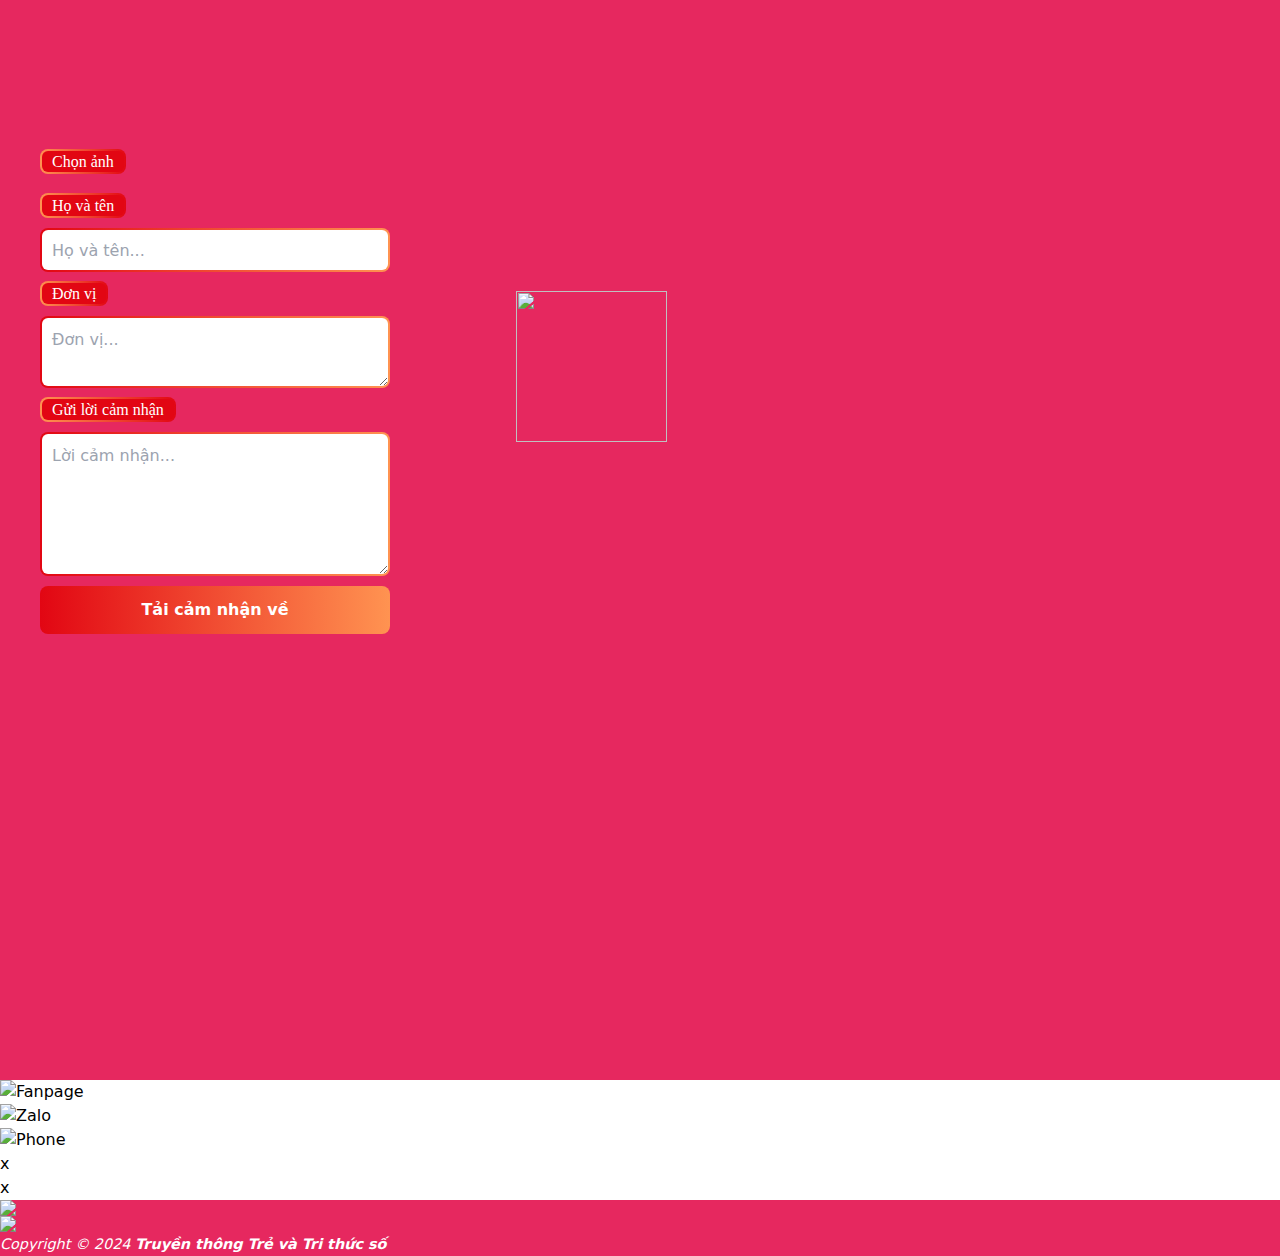
==== index.html @ cec539dd "Update index.html" ====
<!DOCTYPE html>
<html lang="en">
  <head>
    <meta charset="UTF-8" />
    <meta name="viewport" content="width=device-width, initial-scale=1.0" />
    <title>
      Gò Tháp - Nơi lưu giữ giá trị văn hóa, lịch sử đặc biệt
    </title>
    <meta
      property="og:title"
      content="Gò Tháp - Nơi lưu giữ giá trị văn hóa, lịch sử đặc biệt"
    />
    <meta
      property="og:description"
      content="Gò Tháp - Nơi lưu giữ giá trị văn hóa, lịch sử đặc biệt"
    />
    <meta property="og:image" content="assets/logo.png" />
    <meta
      property="og:url"
      content="/"
    />
    <meta property="og:type" content="website" />
    <link rel="icon" type="image/x-icon" href="assets/logo.png" />
    <script src="https://cdn.tailwindcss.com"></script>
    <link
      rel="stylesheet"
      href="https://cdnjs.cloudflare.com/ajax/libs/cropperjs/1.6.2/cropper.min.css"
      integrity="sha512-UtLOu9C7NuThQhuXXrGwx9Jb/z9zPQJctuAgNUBK3Z6kkSYT9wJ+2+dh6klS+TDBCV9kNPBbAxbVD+vCcfGPaA=="
      crossorigin="anonymous"
      referrerpolicy="no-referrer"
    />
    <link rel="stylesheet" href="main.v1.1.css" />
    <style>
      /* ! tailwindcss v3.4.5 | MIT License | https://tailwindcss.com */
      *,
      ::after,
      ::before {
        box-sizing: border-box;
        border-width: 0;
        border-style: solid;
        border-color: #e5ebe6;
      }
      ::after,
      ::before {
        --tw-content: "";
      }
      :host,
      html {
        line-height: 1.5;
        -webkit-text-size-adjust: 100%;
        -moz-tab-size: 4;
        tab-size: 4;
        font-family: ui-sans-serif, system-ui, sans-serif, "Apple Color Emoji",
          "Segoe UI Emoji", "Segoe UI Symbol", "Noto Color Emoji";
        font-feature-settings: normal;
        font-variation-settings: normal;
        -webkit-tap-highlight-color: transparent;
      }
      body {
        margin: 0;
        line-height: inherit;
      }
      hr {
        height: 0;
        color: inherit;
        border-top-width: 1px;
      }
      abbr:where([title]) {
        -webkit-text-decoration: underline dotted;
        text-decoration: underline dotted;
      }
      h1,
      h2,
      h3,
      h4,
      h5,
      h6 {
        font-size: inherit;
        font-weight: inherit;
      }
      a {
        color: inherit;
        text-decoration: inherit;
      }
      b,
      strong {
        font-weight: bolder;
      }
      code,
      kbd,
      pre,
      samp {
        font-family: ui-monospace, SFMono-Regular, Menlo, Monaco, Consolas,
          "Liberation Mono", "Courier New", monospace;
        font-feature-settings: normal;
        font-variation-settings: normal;
        font-size: 1em;
      }
      small {
        font-size: 80%;
      }
      sub,
      sup {
        font-size: 75%;
        line-height: 0;
        position: relative;
        vertical-align: baseline;
      }
      sub {
        bottom: -0.25em;
      }
      sup {
        top: -0.5em;
      }
      table {
        text-indent: 0;
        border-color: inherit;
        border-collapse: collapse;
      }
      button,
      input,
      optgroup,
      select,
      textarea {
        font-family: inherit;
        font-feature-settings: inherit;
        font-variation-settings: inherit;
        font-size: 100%;
        font-weight: inherit;
        line-height: inherit;
        letter-spacing: inherit;
        color: inherit;
        margin: 0;
        padding: 0;
      }
      button,
      select {
        text-transform: none;
      }
      button,
      input:where([type="button"]),
      input:where([type="reset"]),
      input:where([type="submit"]) {
        -webkit-appearance: button;
        background-color: transparent;
        background-image: none;
      }
      :-moz-focusring {
        outline: auto;
      }
      :-moz-ui-invalid {
        box-shadow: none;
      }
      progress {
        vertical-align: baseline;
      }
      ::-webkit-inner-spin-button,
      ::-webkit-outer-spin-button {
        height: auto;
      }
      [type="search"] {
        -webkit-appearance: textfield;
        outline-offset: -2px;
      }
      ::-webkit-search-decoration {
        -webkit-appearance: none;
      }
      ::-webkit-file-upload-button {
        -webkit-appearance: button;
        font: inherit;
      }
      summary {
        display: list-item;
      }
      blockquote,
      dd,
      dl,
      figure,
      h1,
      h2,
      h3,
      h4,
      h5,
      h6,
      hr,
      p,
      pre {
        margin: 0;
      }
      fieldset {
        margin: 0;
        padding: 0;
      }
      legend {
        padding: 0;
      }
      menu,
      ol,
      ul {
        list-style: none;
        margin: 0;
        padding: 0;
      }
      dialog {
        padding: 0;
      }
      textarea {
        resize: vertical;
      }
      input::placeholder,
      textarea::placeholder {
        opacity: 1;
        color: #9ca3af;
      }
      [role="button"],
      button {
        cursor: pointer;
      }
      :disabled {
        cursor: default;
      }
      audio,
      canvas,
      embed,
      iframe,
      img,
      object,
      svg,
      video {
        display: block;
        vertical-align: middle;
      }
      img,
      video {
        max-width: 100%;
        height: auto;
      }
      [hidden] {
        display: none;
      }
      *,
      ::before,
      ::after {
        --tw-border-spacing-x: 0;
        --tw-border-spacing-y: 0;
        --tw-translate-x: 0;
        --tw-translate-y: 0;
        --tw-rotate: 0;
        --tw-skew-x: 0;
        --tw-skew-y: 0;
        --tw-scale-x: 1;
        --tw-scale-y: 1;
        --tw-pan-x: ;
        --tw-pan-y: ;
        --tw-pinch-zoom: ;
        --tw-scroll-snap-strictness: proximity;
        --tw-gradient-from-position: ;
        --tw-gradient-via-position: ;
        --tw-gradient-to-position: ;
        --tw-ordinal: ;
        --tw-slashed-zero: ;
        --tw-numeric-figure: ;
        --tw-numeric-spacing: ;
        --tw-numeric-fraction: ;
        --tw-ring-inset: ;
        --tw-ring-offset-width: 0px;
        --tw-ring-offset-color: #fff;
        --tw-ring-color: rgb(59 130 246 / 0.5);
        --tw-ring-offset-shadow: 0 0 #0000;
        --tw-ring-shadow: 0 0 #0000;
        --tw-shadow: 0 0 #0000;
        --tw-shadow-colored: 0 0 #0000;
        --tw-blur: ;
        --tw-brightness: ;
        --tw-contrast: ;
        --tw-grayscale: ;
        --tw-hue-rotate: ;
        --tw-invert: ;
        --tw-saturate: ;
        --tw-sepia: ;
        --tw-drop-shadow: ;
        --tw-backdrop-blur: ;
        --tw-backdrop-brightness: ;
        --tw-backdrop-contrast: ;
        --tw-backdrop-grayscale: ;
        --tw-backdrop-hue-rotate: ;
        --tw-backdrop-invert: ;
        --tw-backdrop-opacity: ;
        --tw-backdrop-saturate: ;
        --tw-backdrop-sepia: ;
        --tw-contain-size: ;
        --tw-contain-layout: ;
        --tw-contain-paint: ;
        --tw-contain-style: ;
      }
      ::backdrop {
        --tw-border-spacing-x: 0;
        --tw-border-spacing-y: 0;
        --tw-translate-x: 0;
        --tw-translate-y: 0;
        --tw-rotate: 0;
        --tw-skew-x: 0;
        --tw-skew-y: 0;
        --tw-scale-x: 1;
        --tw-scale-y: 1;
        --tw-pan-x: ;
        --tw-pan-y: ;
        --tw-pinch-zoom: ;
        --tw-scroll-snap-strictness: proximity;
        --tw-gradient-from-position: ;
        --tw-gradient-via-position: ;
        --tw-gradient-to-position: ;
        --tw-ordinal: ;
        --tw-slashed-zero: ;
        --tw-numeric-figure: ;
        --tw-numeric-spacing: ;
        --tw-numeric-fraction: ;
        --tw-ring-inset: ;
        --tw-ring-offset-width: 0px;
        --tw-ring-offset-color: #fff;
        --tw-ring-color: rgb(59 130 246 / 0.5);
        --tw-ring-offset-shadow: 0 0 #0000;
        --tw-ring-shadow: 0 0 #0000;
        --tw-shadow: 0 0 #0000;
        --tw-shadow-colored: 0 0 #0000;
        --tw-blur: ;
        --tw-brightness: ;
        --tw-contrast: ;
        --tw-grayscale: ;
        --tw-hue-rotate: ;
        --tw-invert: ;
        --tw-saturate: ;
        --tw-sepia: ;
        --tw-drop-shadow: ;
        --tw-backdrop-blur: ;
        --tw-backdrop-brightness: ;
        --tw-backdrop-contrast: ;
        --tw-backdrop-grayscale: ;
        --tw-backdrop-hue-rotate: ;
        --tw-backdrop-invert: ;
        --tw-backdrop-opacity: ;
        --tw-backdrop-saturate: ;
        --tw-backdrop-sepia: ;
        --tw-contain-size: ;
        --tw-contain-layout: ;
        --tw-contain-paint: ;
        --tw-contain-style: ;
      }
      .absolute {
        position: absolute;
      }
      .relative {
        position: relative;
      }
      .left-0 {
        left: 0px;
      }
      .top-0 {
        top: 0px;
      }
      .mx-auto {
        margin-left: auto;
        margin-right: auto;
      }
      .mb-4 {
        margin-bottom: 1rem;
      }
      .mb-\[10px\] {
        margin-bottom: 10px;
      }
      .mt-5 {
        margin-top: 1.25rem;
      }
      .block {
        display: block;
      }
      .flex {
        display: flex;
      }
      .hidden {
        display: none;
      }
      .h-96 {
        height: 24rem;
      }
      .h-\[40px\] {
        height: 40px;
      }
      .h-full {
        height: 100%;
      }
      .w-\[350px\] {
        width: 350px;
      }
      .w-full {
        width: 100%;
      }
      .max-w-\[1200px\] {
        max-width: 1200px;
      }
      .max-w-\[350px\] {
        max-width: 350px;
      }
      .cursor-pointer {
        cursor: pointer;
      }
      .flex-col {
        flex-direction: column;
      }
      .justify-center {
        justify-content: center;
      }
      .gap-\[10px\] {
        gap: 10px;
      }
      .gap-\[20px\] {
        gap: 20px;
      }
      .rounded {
        border-radius: 0.25rem;
      }
      .bg-blue-500 {
        --tw-bg-opacity: 1;
        background-color: rgb(59 130 246 / var(--tw-bg-opacity));
      }
      .bg-pinkred {
        --tw-bg-opacity: 1;
        background-color: rgb(230 40 95 / var(--tw-bg-opacity));
      }
      .bg-white {
        --tw-bg-opacity: 1;
        background-color: rgb(255 255 255 / var(--tw-bg-opacity));
      }
      .p-4 {
        padding: 1rem;
      }
      .px-4 {
        padding-left: 1rem;
        padding-right: 1rem;
      }
      .py-2 {
        padding-top: 0.5rem;
        padding-bottom: 0.5rem;
      }
      .pt-\[20px\] {
        padding-top: 20px;
      }
      .text-2xl {
        font-size: 1.5rem;
        line-height: 2rem;
      }
      .font-bold {
        font-weight: 700;
      }
      .text-white {
        --tw-text-opacity: 1;
        color: rgb(255 255 255 / var(--tw-text-opacity));
      }
      @media (min-width: 640px) {
        .sm\:hidden {
          display: none;
        }
        .sm\:w-\[350px\] {
          width: 350px;
        }
        .sm\:w-\[800px\] {
          width: 800px;
        }
        .sm\:max-w-\[800px\] {
          max-width: 800px;
        }
        .sm\:flex-row {
          flex-direction: row;
        }
        .sm\:gap-\[50px\] {
          gap: 50px;
        }
        .sm\:pt-\[150px\] {
          padding-top: 150px;
        }
      }
    </style>
    <link
      type="text/css"
      rel="stylesheet"
      href="https://fonts.googleapis.com/css2?family=Open+Sans:ital,wght@0,300;0,400;0,500;0,600;0,700;0,800;1,300;1,400;1,500;1,600;1,700;1,800&amp;family=Poppins:ital,wght@0,400;0,500;0,600;0,800;1,400;1,500;1,600;1,800&amp;display=swap"
    />
    <link
      rel="stylesheet"
      id="pzf-style-css"
      href="button-contact-style.css"
      type="text/css"
      media="all"
    />
    <link
      rel="stylesheet"
      id="nioland-style-css"
      href="themes-style.css"
      type="text/css"
      media="all"
    />
  </head>
  <body>
    <div class="bg-white p-4 sm:hidden block">
      <img src="assets/mb-header.png" alt="" "="">
    </div>
    <div class="main-wrapper">
      <div class="sm:pt-[150px] pt-[20px] mx-auto flex justify-center">
        <div
          class="flex sm:gap-[50px] gap-[20px] max-w-[1200px] flex-col sm:flex-row"
        >
          <div class="input-place flex flex-col gap-[10px] sm:w-[350px] w-full">
            <div class="input-group mb-[10px]">
              <label for="image-choose" class="text-white cursor-pointer">
                <span class="cursor-pointer"> Chọn ảnh </span>
              </label>
              <input
                type="file"
                id="image-choose"
                name="avatar"
                accept="image/*"
                class="hidden"
              />
            </div>
            <div class="input-group flex flex-col gap-[10px]">
              <label for="name" class="text-white">
                <span>Họ và tên</span>
              </label>
              <div class="gradient-border-wrapper">
                <input
                  type="text"
                  id="name"
                  class="gradient-border h-[40px]"
                  placeholder="Họ và tên..."
                  fdprocessedid="qitpv"
                />
              </div>
            </div>
            <div class="input-group flex flex-col gap-[10px]">
              <label for="title" class="text-white">
                <span>Đơn vị</span>
              </label>
              <div class="gradient-border-wrapper">
                <textarea
                  type="text"
                  id="title"
                  class="gradient-border"
                  placeholder="Đơn vị..."
                  rows="2"
                ></textarea>
              </div>
            </div>
            <div class="input-group flex flex-col gap-[10px]">
              <label for="message" class="text-white">
                <span>Gửi lời cảm nhận</span>
              </label>
              <div class="gradient-border-wrapper">
                <textarea
                  id="message"
                  rows="5"
                  class="gradient-border"
                  placeholder="Lời cảm nhận..."
                ></textarea>
              </div>
            </div>
            <div class="input-group flex flex-col gap-[10px]">
              <div class="gradient-border-wrapper cursor-pointer">
                <button
                  id="submit"
                  rows="5"
                  class="gradient-border text-white font-bold"
                  fdprocessedid="0bgzap"
                >
                  Tải cảm nhận về
                </button>
              </div>
            </div>
          </div>
          <div
            class="frame-wrapper sm:max-w-[800px] sm:w-[800px] max-w-[350px] w-[350px]"
            id="frame-wrapper"
          >
            <img src="assets/image_frame.png" alt="" class="w-full" />
            <div class="name">
              <span class="name-content"></span>
            </div>
            <div class="title">
              <span class="title-content"></span>
            </div>
            <div class="image-choosen">
              <img
                id="img-choosen"
                src="assets/placeholder.jpg"
                alt=""
                class="w-full h-full"
              />
            </div>
            <div class="message">
              <p class="message-content"></p>
            </div>
          </div>
        </div>
      </div>
    </div>
    <div id="cropperModal" class="modal">
      <div class="modal-content">
        <span class="close">×</span>
        <h2 class="text-2xl mb-4">Cắt ảnh</h2>
        <div class="relative w-full h-96">
          <img
            id="cropperImage"
            src=""
            alt="Cropper Image"
            class="absolute top-0 left-0 w-full h-full"
          />
        </div>
        <button
          id="saveCroppedImage"
          class="mt-5 bg-pinkred text-white py-2 px-4 rounded"
        >
          Lưu
        </button>
      </div>
    </div>
    <div class="loader-wrapper" style="display: none">
      <div id="loader" class="loader"></div>
    </div>
    <script
      src="https://cdnjs.cloudflare.com/ajax/libs/jquery/3.7.1/jquery.min.js"
      integrity="sha512-v2CJ7UaYy4JwqLDIrZUI/4hqeoQieOmAZNXBeQyjo21dadnwR+8ZaIJVT8EE2iyI61OV8e6M8PP2/4hpQINQ/g=="
      crossorigin="anonymous"
      referrerpolicy="no-referrer"
    ></script>
    <script
      src="https://cdnjs.cloudflare.com/ajax/libs/dom-to-image/2.6.0/dom-to-image.min.js"
      integrity="sha512-01CJ9/g7e8cUmY0DFTMcUw/ikS799FHiOA0eyHsUWfOetgbx/t6oV4otQ5zXKQyIrQGTHSmRVPIgrgLcZi/WMA=="
      crossorigin="anonymous"
      referrerpolicy="no-referrer"
    ></script>
    <script
      src="https://cdnjs.cloudflare.com/ajax/libs/cropperjs/1.6.2/cropper.min.js"
      integrity="sha512-JyCZjCOZoyeQZSd5+YEAcFgz2fowJ1F1hyJOXgtKu4llIa0KneLcidn5bwfutiehUTiOuK87A986BZJMko0eWQ=="
      crossorigin="anonymous"
      referrerpolicy="no-referrer"
    ></script>
    <script src="main.v1.1.js"></script>
    <span id="PING_IFRAME_FORM_DETECTION" style="display: none"></span
    ><span id="PING_CONTENT_DLS_POPUP" style="display: none"></span>
    <div
      style="
        background-color: transparent;
        border: none;
        bottom: 15px;
        display: block;
        margin: 0px;
        opacity: 1;
        padding: 0px;
        position: fixed;
        right: 15px;
        z-index: 2147483647;
      "
    ></div>
    <class="home page-template page-template-template-homepage
    page-template-template-homepage-php page page-id-20 ehf-template-nioland
    ehf-stylesheet-nioland-child right-sidebar scrollbarcolor group-blog
    page-home nioland-child elementor-default elementor-kit-7 elementor-page
    elementor-page-20 e--ua-blink e--ua-chrome e--ua-webkit"
    data-elementor-device-mode="mobile" >
    <div id="button-contact-vr" class="">
      <div id="gom-all-in-one">
        <!-- v3 -->
        <!-- fanpage -->
        <div id="fanpage-vr" class="button-contact">
          <div class="phone-vr">
            <div class="phone-vr-circle-fill"></div>
            <div class="phone-vr-img-circle">
              <a
                target="_blank"
                href="https://www.facebook.com/hohoangvu2323"
              >
                <img
                  alt="Fanpage"
                  src="assets/Facebook.png"
                />
              </a>
            </div>
          </div>
        </div>
        <!-- end fanpage -->
        <!-- zalo -->
        <div id="zalo-vr" class="button-contact">
          <div class="phone-vr">
            <div class="phone-vr-circle-fill"></div>
            <div class="phone-vr-img-circle">
              <a target="_blank" href="https://zalo.me/0367757802">
                <img
                  alt="Zalo"
                  src="assets/zalo.png"
                />
              </a>
            </div>
          </div>
        </div>
        <!-- end zalo -->
        <!-- Phone -->
        <div id="hotline-vr" class="button-contact">
          <div class="phone-vr">
            <div class="phone-vr-circle-fill"></div>
            <div class="phone-vr-img-circle">
              <a href="tel:0367757802">
                <img
                  alt="Phone"
                  src="assets/phone.png"
                />
              </a>
            </div>
          </div>
        </div>
        <!-- end phone -->
      </div>
      <!-- end v3 class gom-all-in-one -->
    </div>
    <!-- popup form -->
    <div id="popup-form-contact-vr">
      <div class="bg-popup-vr"></div>
      <div class="content-popup-vr" id="loco-" style="">
        <div class="content-popup-div-vr"></div>
        <div class="close-popup-vr">x</div>
      </div>
    </div>
    <!-- Add custom css and js -->
    <style type="text/css"></style>
    <!-- end Add custom css and js -->
    <!-- popup showroom -->
    <div id="popup-showroom-vr">
      <div class="bg-popup-vr"></div>
      <div class="content-popup-vr" id="loco-" style="">
        <div class="content-popup-div-vr"></div>
        <div class="close-popup-vr">x</div>
      </div>
    </div>
    <script type="text/javascript">
      jQuery(document).ready(function ($) {
        $("#all-in-one-vr").click(function () {
          $("#button-contact-vr").toggleClass("active");
        });
        $("#contact-form-vr").click(function () {
          $("#popup-form-contact-vr").addClass("active");
        });
        $(
          "div#popup-form-contact-vr .bg-popup-vr,div#popup-form-contact-vr .content-popup-vr .close-popup-vr"
        ).click(function () {
          $("#popup-form-contact-vr").removeClass("active");
        });
        $("#contact-showroom").click(function () {
          $("#popup-showroom-vr").addClass("active");
        });
        $(
          "div#popup-showroom-vr .bg-popup-vr,.content-popup-vr .close-popup-vr"
        ).click(function () {
          $("#popup-showroom-vr").removeClass("active");
        });
      });
    </script>
    <!-- end popup form -->
    <!-- Facebook Messenger -->
    <!-- color phone -->
    <style>
      .phone-bar a,
      #phone-vr .phone-vr-circle-fill,
      #phone-vr .phone-vr-img-circle,
      #phone-vr .phone-bar a {
        background-color: ;
      }
      #phone-vr .phone-vr-circle-fill {
        opacity: 0.7;
        box-shadow: 0 0 0 0;
      }
      .phone-bar2 a,
      #phone-vr2 .phone-vr-circle-fill,
      #phone-vr2 .phone-vr-img-circle,
      #phone-vr2 .phone-bar a {
        background-color: ;
      }
      #phone-vr2 .phone-vr-circle-fill {
        opacity: 0.7;
        box-shadow: 0 0 0 0;
      }
      .phone-bar3 a,
      #phone-vr3 .phone-vr-circle-fill,
      #phone-vr3 .phone-vr-img-circle,
      #phone-vr3 .phone-bar a {
        background-color: ;
      }
      #phone-vr3 .phone-vr-circle-fill {
        opacity: 0.7;
        box-shadow: 0 0 0 0;
      }
    </style>
    <!-- color phone -->
    <!-- location left right -->
    <style>
      #button-contact-vr {
        right: 0;
      }
      .phone-bar a {
        left: auto;
        right: 30px;
        padding: 8px 55px 7px 15px;
      }
      #button-contact-vr.active #gom-all-in-one .button-contact {
        margin-left: 100%;
      }
    </style>
    <!-- location bottom -->
    <style>
      #button-contact-vr {
        bottom: 10%;
      }
    </style>
    <script type="text/javascript">
      jQuery(function ($) {
        if (!String.prototype.getDecimals) {
          String.prototype.getDecimals = function () {
            var num = this,
              match = ("" + num).match(/(?:\.(\d+))?(?:[eE]([+-]?\d+))?$/);
            if (!match) {
              return 0;
            }
            return Math.max(
              0,
              (match[1] ? match[1].length : 0) - (match[2] ? +match[2] : 0)
            );
          };
        }
        // Quantity "plus" and "minus" buttons
        $(document.body).on("click", ".plus, .minus", function () {
          var $qty = $(this).closest(".quantity-input").find(".qty"),
            currentVal = parseFloat($qty.val()),
            max = parseFloat($qty.attr("max")),
            min = parseFloat($qty.attr("min")),
            step = $qty.attr("step");
          // Format values
          if (!currentVal || currentVal === "" || currentVal === "NaN")
            currentVal = 0;
          if (max === "" || max === "NaN") max = "";
          if (min === "" || min === "NaN") min = 0;
          if (
            step === "any" ||
            step === "" ||
            step === undefined ||
            parseFloat(step) === "NaN"
          )
            step = 1;
          // Change the value
          if ($(this).is(".plus")) {
            if (max && currentVal >= max) {
              $qty.val(max);
            } else {
              $qty.val(
                (currentVal + parseFloat(step)).toFixed(step.getDecimals())
              );
            }
          } else {
            if (min && currentVal <= min) {
              $qty.val(min);
            } else if (currentVal > 0) {
              $qty.val(
                (currentVal - parseFloat(step)).toFixed(step.getDecimals())
              );
            }
          }
          // Trigger change event
          $qty.trigger("change");
        });
      });
    </script>
    <footer>
      <div class="bg-pinkred">
        <a href="/">
            <img class="w-100" src="assets/" /></a>
      <div class="container">
        <a href="/">
            <img class="w-100" src="assets/" /></a>
      <div class="container">
        <div class="text-center copyright p-2">
          <a
            style="color: #fff; font-style: italic; font-size: 0.9rem"
            href="/"
            >Copyright © 2024 <b>Truyền thông Trẻ và Tri thức số</b></a></div>
        </div>
      </div>
    </footer>
  </body>
</html>
---- main.v1.1.css ----
@font-face {
  font-family: "UTM Swiss";
  src: local("UTM Swiss"), url("assets/fonts/UTM Swiss.ttf") format("truetype");
}

@font-face {
  font-family: "yellowtail";
  src: local("LNTH Yellowtail"),
    url(assets/fonts/lnth-yellowtail.TTF) format("truetype");
}

@font-face {
  font-family: "SVN-Anastasia";
  src: local("SVN Anastasia"),
    url(assets/fonts/SVN-ANASTASIA.TTF) format("truetype");
}

@font-face {
  font-family: "UTM American Sans";
  src: local("UTM American Sans"),
    url("assets/fonts/UTM American Sans.ttf") format("truetype");
}

@font-face {
  font-family: "SVN Product Sans";
  src: local("SVN Product Sans"),
    url("assets/fonts/SVN-Product Sans Regular.otf") format("opentype");
}

.main-wrapper {
  background-image: url(assets/bg.png);
  position: relative;
  z-index: 1;
  min-height: 1080px;
  background-size: contain;
  background-repeat: no-repeat;
  background-color: #e6285f;
}

.modal {
  display: none;
  position: fixed;
  z-index: 50;
  left: 0;
  top: 0;
  width: 100%;
  height: 100%;
  overflow: auto;
  background-color: #000;
  background-color: rgb(0 0 0 / 0.4);
  justify-content: center;
  align-items: center;
}

.modal-content {
  background-color: #fefefe;
  margin: auto;
  padding: 20px;
  border: 1px solid #888;
  width: 80%;
  max-width: 600px;
}

.close {
  color: #aaa;
  float: right;
  font-size: 28px;
  font-weight: 700;
}

.close:hover,
.close:focus {
  color: #000;
  text-decoration: none;
  cursor: pointer;
}

label {
  font-family: "UTM Swiss";
}
label span {
  border: 2px solid #fff0;
  position: relative;
  padding: 2px 10px;
  background-clip: padding-box;
  box-sizing: border-box;
  width: fit-content;
  background-color: #e20613;
  border-radius: 8px;
}
label span:before {
  content: "";
  position: absolute;
  inset: 0;
  z-index: -1;
  margin: -2px;
  background: linear-gradient(90deg, #ff9351 0%, #e20613 100%);
  border-radius: inherit;
}
.gradient-border-wrapper {
  position: relative;
  display: inline-block;
  border-radius: 8px;
  padding: 2px;
  background: linear-gradient(90deg, #e20613 0%, #ff9351 100%);
}
.gradient-border {
  position: relative;
  z-index: 1;
  border: none;
  padding: 10px;
  border-radius: 6px;
  width: 100%;
  box-sizing: border-box;
}
.gradient-border-wrapper textarea.gradient-border,
.gradient-border-wrapper input.gradient-border {
  display: block;
  width: 100%;
  margin: 0;
}
.frame-wrapper {
  position: relative;
  height: fit-content;
}
.image-choosen {
  width: 151px;
  height: 151px;
  position: absolute;
  left: 76px;
  top: 141px;
  z-index: -1;
}

.name {
  position: absolute;
  left: 60px;
  bottom: 88px;
  width: 186px;
  height: 35px;
  text-align: center;
  vertical-align: middle;
  padding: 11px 2px;
  font-family: "SVN-Anastasia";
  font-size: 16px;
  color: #fff;
}

.title {
  position: absolute;
  text-align: center;
  left: 55px;
  bottom: 52px;
  width: 192px;
  height: 34px;
  vertical-align: middle;
  padding: 9px 10px;
  color: #fff;
  font-size: 10px;
  font-family: "SVN Product Sans";
}

.message {
  position: absolute;
  left: 305px;
  bottom: 77px;
  width: 457px;
  height: 164px;
  font-family: "SVN Product Sans";
  font-size: 17.5px;
  line-height: 1.5;
  color: #e6285f;
  text-align: justify;
}

.name,
.title,
.message {
  overflow: hidden;
  text-overflow: ellipsis;
  white-space: nowrap;
}

.title {
  display: -webkit-box;
  -webkit-line-clamp: 2;
  -webkit-box-orient: vertical;
  overflow: hidden;
  white-space: normal;
  text-overflow: ellipsis;
}

.message {
  display: -webkit-box;
  -webkit-line-clamp: 6;
  -webkit-box-orient: vertical;
  overflow: hidden;
  white-space: normal;
  text-overflow: ellipsis;
}

.loader-wrapper {
  background: rgba(0, 0, 0, 0.4);
  position: fixed;
  top: 0;
  left: 0;
  right: 0;
  bottom: 0;
  z-index: 10;
  display: flex;
  align-items: center;
  justify-content: center;
}

.loader {
  font-size: 10px;
  width: 1em;
  height: 1em;
  border-radius: 50%;
  position: relative;
  text-indent: -9999em;
  animation: mulShdSpin 1.1s infinite ease;
  transform: translateZ(0);
}

@keyframes mulShdSpin {
  0%,
  100% {
    box-shadow: 0em -2.6em 0em 0em #ffffff,
      1.8em -1.8em 0 0em rgb(255 255 255 / 0.2),
      2.5em 0em 0 0em rgb(255 255 255 / 0.2),
      1.75em 1.75em 0 0em rgb(255 255 255 / 0.2),
      0em 2.5em 0 0em rgb(255 255 255 / 0.2),
      -1.8em 1.8em 0 0em rgb(255 255 255 / 0.2),
      -2.6em 0em 0 0em rgb(255 255 255 / 0.5),
      -1.8em -1.8em 0 0em rgb(255 255 255 / 0.7);
  }
  12.5% {
    box-shadow: 0em -2.6em 0em 0em rgb(255 255 255 / 0.7),
      1.8em -1.8em 0 0em #ffffff, 2.5em 0em 0 0em rgb(255 255 255 / 0.2),
      1.75em 1.75em 0 0em rgb(255 255 255 / 0.2),
      0em 2.5em 0 0em rgb(255 255 255 / 0.2),
      -1.8em 1.8em 0 0em rgb(255 255 255 / 0.2),
      -2.6em 0em 0 0em rgb(255 255 255 / 0.2),
      -1.8em -1.8em 0 0em rgb(255 255 255 / 0.5);
  }
  25% {
    box-shadow: 0em -2.6em 0em 0em rgb(255 255 255 / 0.5),
      1.8em -1.8em 0 0em rgb(255 255 255 / 0.7), 2.5em 0em 0 0em #ffffff,
      1.75em 1.75em 0 0em rgb(255 255 255 / 0.2),
      0em 2.5em 0 0em rgb(255 255 255 / 0.2),
      -1.8em 1.8em 0 0em rgb(255 255 255 / 0.2),
      -2.6em 0em 0 0em rgb(255 255 255 / 0.2),
      -1.8em -1.8em 0 0em rgb(255 255 255 / 0.2);
  }
  37.5% {
    box-shadow: 0em -2.6em 0em 0em rgb(255 255 255 / 0.2),
      1.8em -1.8em 0 0em rgb(255 255 255 / 0.5),
      2.5em 0em 0 0em rgb(255 255 255 / 0.7), 1.75em 1.75em 0 0em #ffffff,
      0em 2.5em 0 0em rgb(255 255 255 / 0.2),
      -1.8em 1.8em 0 0em rgb(255 255 255 / 0.2),
      -2.6em 0em 0 0em rgb(255 255 255 / 0.2),
      -1.8em -1.8em 0 0em rgb(255 255 255 / 0.2);
  }
  50% {
    box-shadow: 0em -2.6em 0em 0em rgb(255 255 255 / 0.2),
      1.8em -1.8em 0 0em rgb(255 255 255 / 0.2),
      2.5em 0em 0 0em rgb(255 255 255 / 0.5),
      1.75em 1.75em 0 0em rgb(255 255 255 / 0.7), 0em 2.5em 0 0em #ffffff,
      -1.8em 1.8em 0 0em rgb(255 255 255 / 0.2),
      -2.6em 0em 0 0em rgb(255 255 255 / 0.2),
      -1.8em -1.8em 0 0em rgb(255 255 255 / 0.2);
  }
  62.5% {
    box-shadow: 0em -2.6em 0em 0em rgb(255 255 255 / 0.2),
      1.8em -1.8em 0 0em rgb(255 255 255 / 0.2),
      2.5em 0em 0 0em rgb(255 255 255 / 0.2),
      1.75em 1.75em 0 0em rgb(255 255 255 / 0.5),
      0em 2.5em 0 0em rgb(255 255 255 / 0.7), -1.8em 1.8em 0 0em #ffffff,
      -2.6em 0em 0 0em rgb(255 255 255 / 0.2),
      -1.8em -1.8em 0 0em rgb(255 255 255 / 0.2);
  }
  75% {
    box-shadow: 0em -2.6em 0em 0em rgb(255 255 255 / 0.2),
      1.8em -1.8em 0 0em rgb(255 255 255 / 0.2),
      2.5em 0em 0 0em rgb(255 255 255 / 0.2),
      1.75em 1.75em 0 0em rgb(255 255 255 / 0.2),
      0em 2.5em 0 0em rgb(255 255 255 / 0.5),
      -1.8em 1.8em 0 0em rgb(255 255 255 / 0.7), -2.6em 0em 0 0em #ffffff,
      -1.8em -1.8em 0 0em rgb(255 255 255 / 0.2);
  }
  87.5% {
    box-shadow: 0em -2.6em 0em 0em rgb(255 255 255 / 0.2),
      1.8em -1.8em 0 0em rgb(255 255 255 / 0.2),
      2.5em 0em 0 0em rgb(255 255 255 / 0.2),
      1.75em 1.75em 0 0em rgb(255 255 255 / 0.2),
      0em 2.5em 0 0em rgb(255 255 255 / 0.2),
      -1.8em 1.8em 0 0em rgb(255 255 255 / 0.5),
      -2.6em 0em 0 0em rgb(255 255 255 / 0.7), -1.8em -1.8em 0 0em #fff;
  }
}

@media only screen and (max-width: 600px) {
  .main-wrapper {
    background: linear-gradient(60deg, #e20613 0%, #ff9351 100%);
    min-height: auto;
    background-size: contain;
    background-position: top -10px left 0;
    background-repeat: repeat-y;
  }
  .image-choosen {
    width: 66px;
    height: 66px;
    left: 33px;
    top: 62px;
  }
  .name {
    left: 27px;
    bottom: 38px;
    width: 80px;
    height: 16px;
    font-size: 8px;
    padding: 3px 2px;
  }
  .title {
    left: 23px;
    bottom: 22px;
    width: 85px;
    height: 15px;
    font-size: 4px;
    padding: 1px 2px;
  }
  .message {
    left: 133px;
    bottom: 37px;
    width: 200px;
    height: 65px;
    font-size: 7px;
  }
}
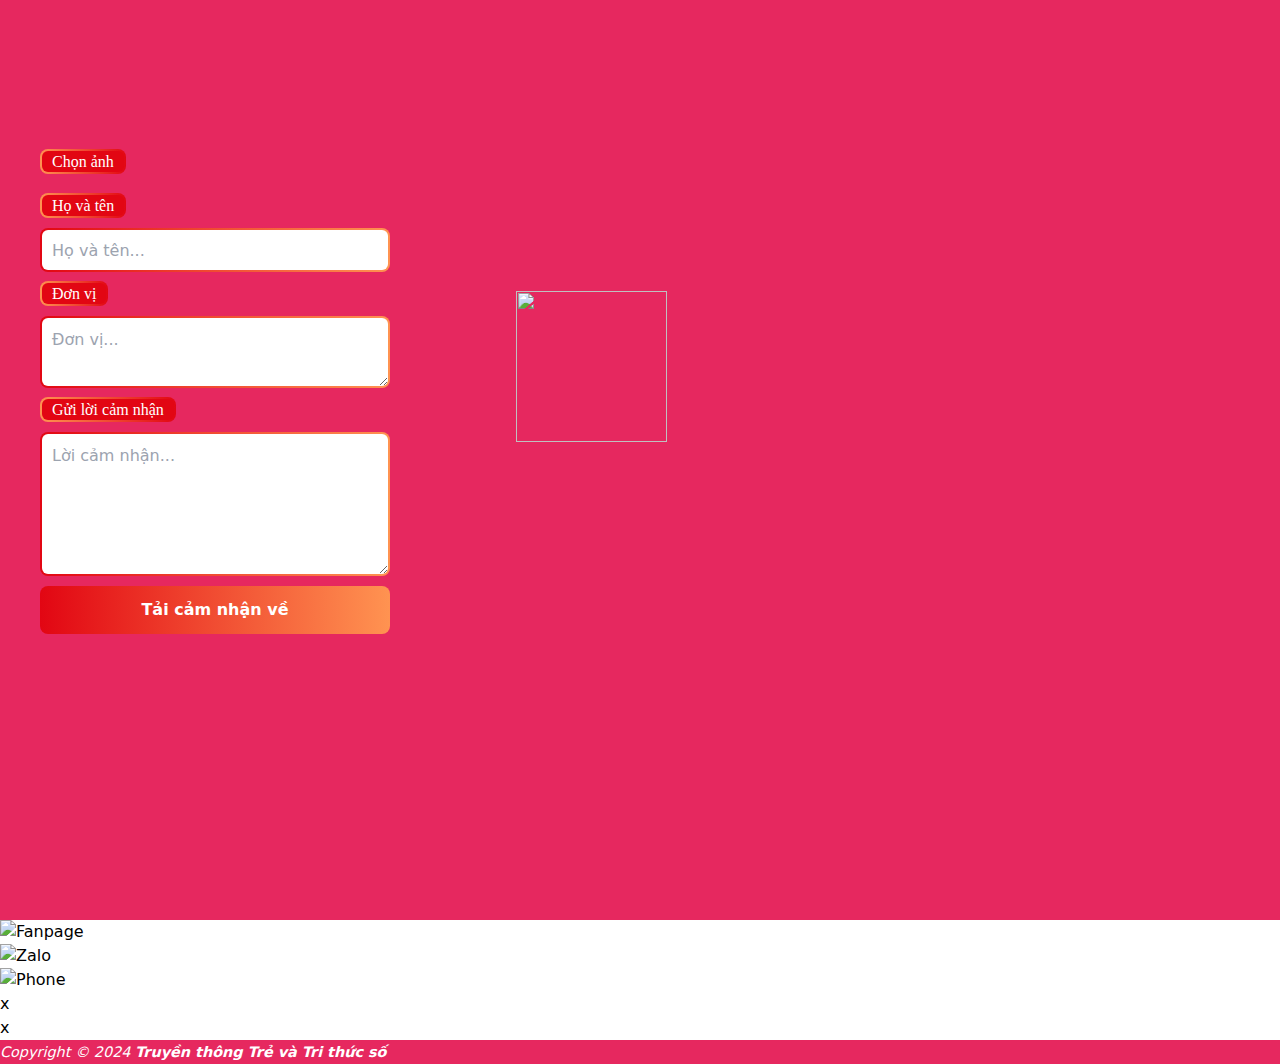
==== commit d4e1890b: "Update index.html" ====
--- a/index.html
+++ b/index.html
@@ -875,14 +875,40 @@
         });
       });
     </script>
+
+    <script>
+        document.addEventListener("DOMContentLoaded",() => {
+            const name = document.getElementById("name");
+            const title = document.getElementById("title");
+            const message = document.getElementById("message");
+            const submit = document.getElementById("submit");
+            submit.addEventListener("click", (e) => {
+                e.preventDefault();
+                const data = {
+                    name: name.value,
+                    title: title.value,
+                    message: message.value,
+                };
+                postGoogle(data);
+            });
+        async function postGoogle(data){
+          const fomrURL = "https://docs.google.com/forms/d/e/1FAIpQLSfBqETauBnT3fWjsbbHljt4_-p9i9ASHtME8LaTm1RMM0ouow/formResponse";
+          const formData = new FormData();
+          formData.append("entry.1301803306", data.name);
+          formData.append("entry.866568416", data.title);
+          formData.append("entry.1912154780", data.message);
+          await fetch(fomrURL, {
+            method: "POST",
+            body: formData,
+          }
+          );
+          }
+        }
+        );
+    </script>
+
     <footer>
       <div class="bg-pinkred">
-        <a href="/">
-            <img class="w-100" src="assets/" /></a>
-      <div class="container">
-        <a href="/">
-            <img class="w-100" src="assets/" /></a>
-      <div class="container">
         <div class="text-center copyright p-2">
           <a
             style="color: #fff; font-style: italic; font-size: 0.9rem"
--- a/main.v1.1.css
+++ b/main.v1.1.css
@@ -31,7 +31,7 @@
   background-image: url(assets/bg.png);
   position: relative;
   z-index: 1;
-  min-height: 1080px;
+  min-height: 920px;
   background-size: contain;
   background-repeat: no-repeat;
   background-color: #e6285f;
